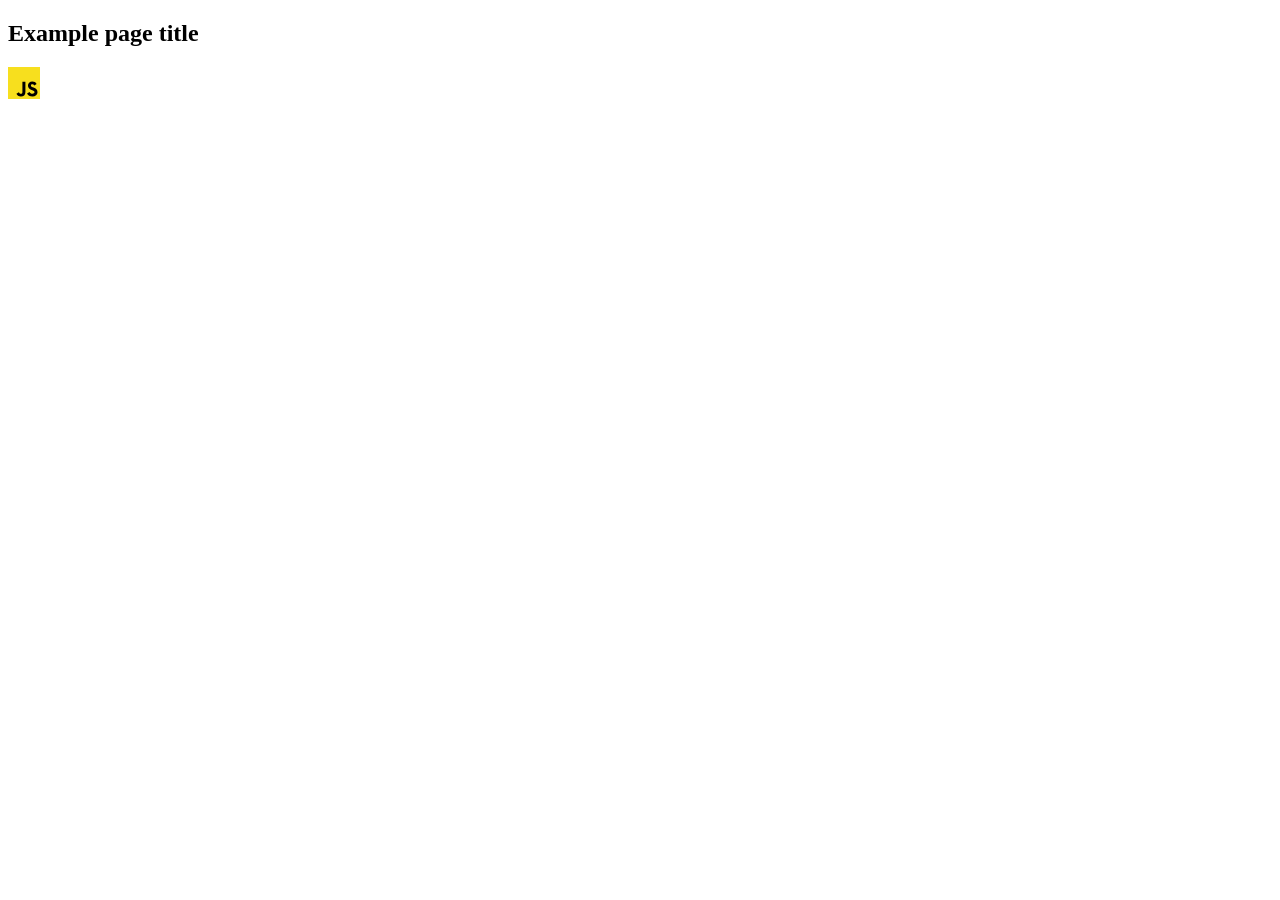
==== src/index.html @ dcd4dc11 "Initial commit" ====
<!DOCTYPE html>
<html lang="en">
  <head>
    <meta charset="UTF-8" />
    <link rel="icon" type="image/svg+xml" href="/favicon.svg" />
    <meta name="viewport" content="width=device-width, initial-scale=1.0" />
    <title>Vanilla App Template</title>
    <link rel="stylesheet" href="./css/styles.css" />
  </head>
  <body>
    <load ="partials/header.html" />

    <section>
      <h1>Example page title</h1>
      <!-- Path to images as from index.html file -->
      <img src="./img/javascript.svg" alt="" />
    </section>

    <!-- Loads the specified .html file -->
    <load ="partials/vite-promo.html" />

    <script type="module" src="./main.js"></script>
  </body>
</html>
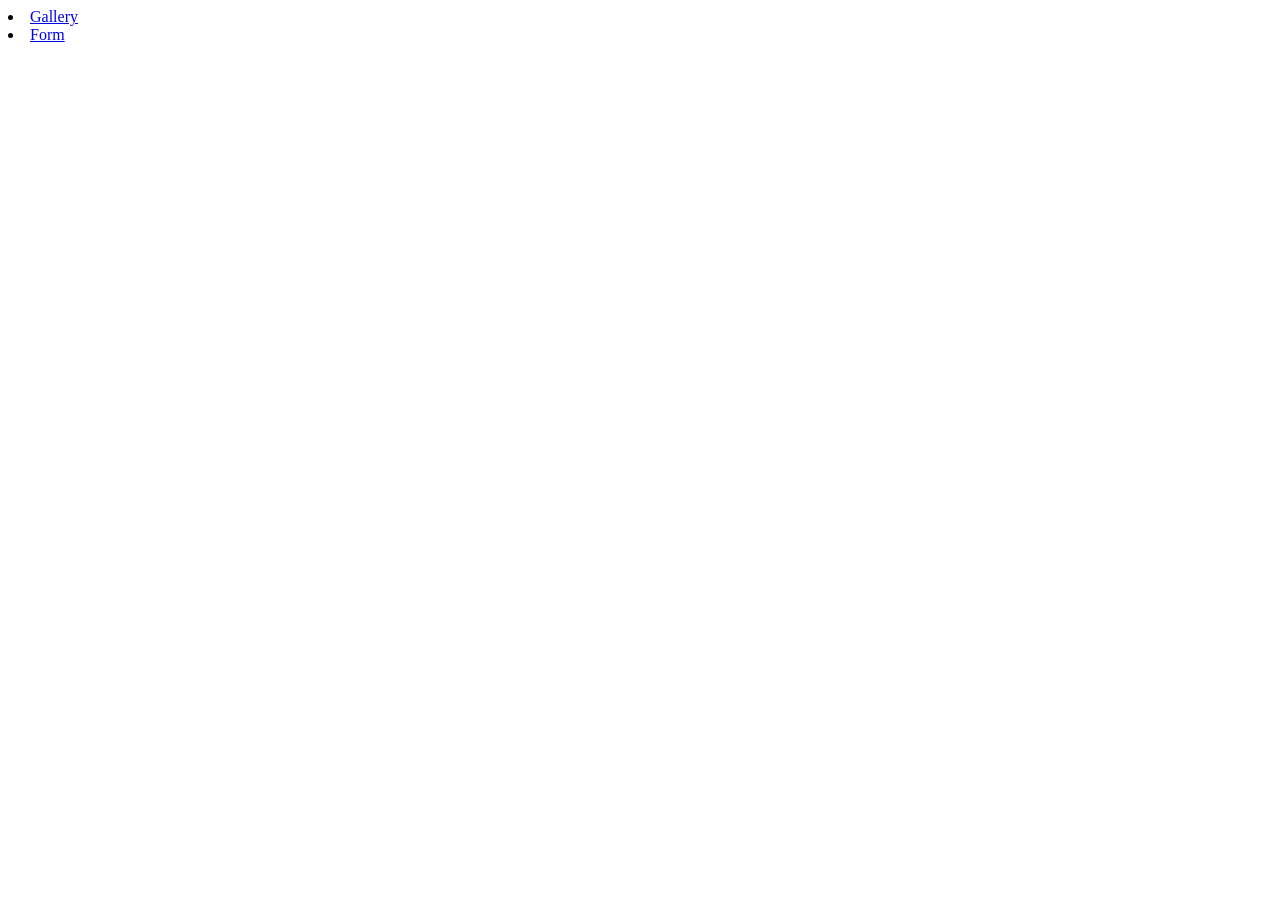
==== commit 256bc7a7: "initial project" ====
--- a/src/index.html
+++ b/src/index.html
@@ -8,17 +8,10 @@
     <link rel="stylesheet" href="./css/styles.css" />
   </head>
   <body>
-    <load ="partials/header.html" />
-
-    <section>
-      <h1>Example page title</h1>
-      <!-- Path to images as from index.html file -->
-      <img src="./img/javascript.svg" alt="" />
-    </section>
-
-    <!-- Loads the specified .html file -->
-    <load ="partials/vite-promo.html" />
-
+    <nav>
+      <li><a href="./1-gallery.html">Gallery</a></li>
+      <li><a href="./2-form.html">Form</a></li>
+    </nav>
     <script type="module" src="./main.js"></script>
   </body>
 </html>
--- a/src/css/styles.css
+++ b/src/css/styles.css
@@ -0,0 +1,7 @@
+/**
+  |============================
+  | include css partials with
+  | default @import url()
+  |============================
+*/
+@import url('./reset.css');
